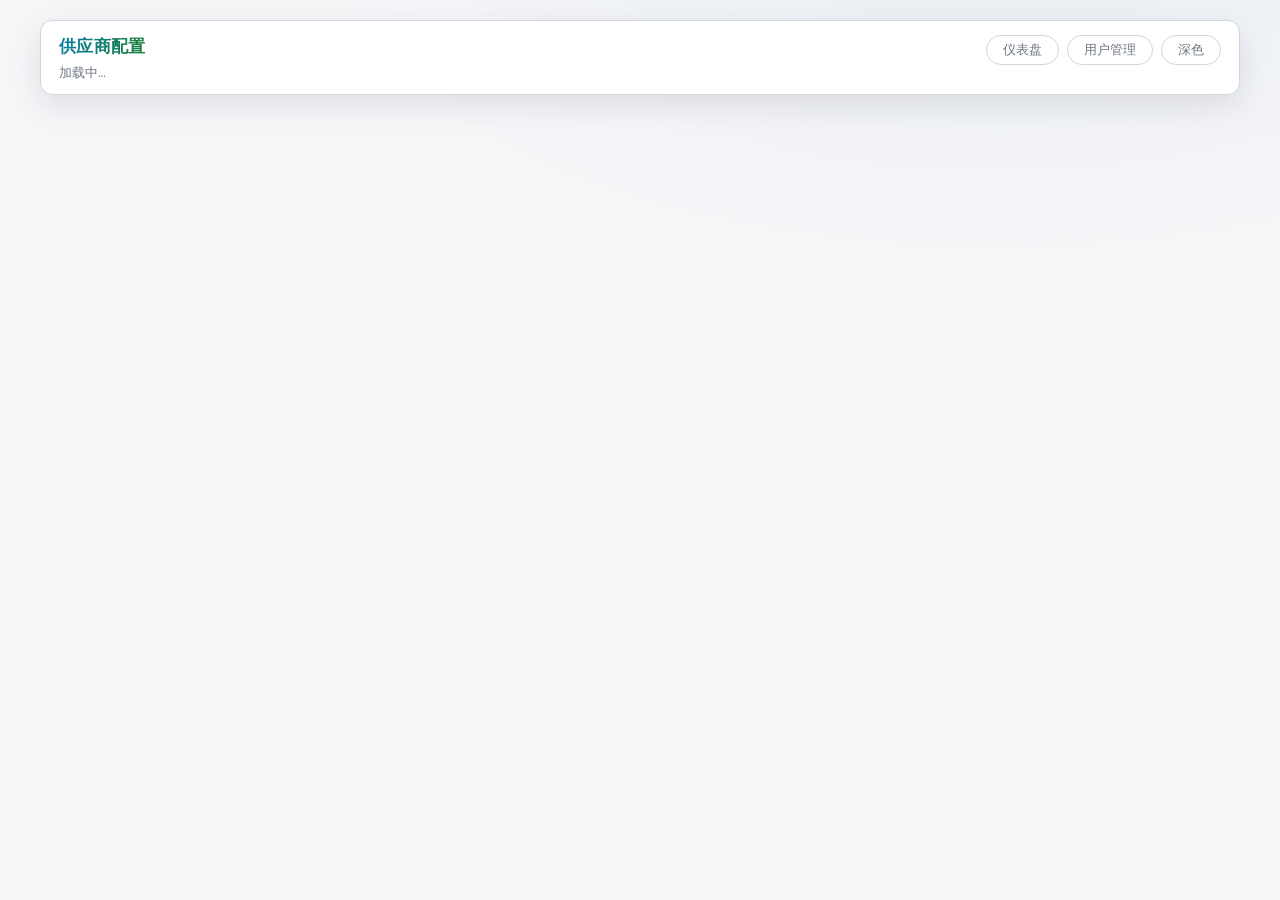
==== src/llm_usage/static/config.html @ d73a3ff6 "feat: one-click config.toml import for admin and regular users - POST /api/config/import: admin whol" ====
<!DOCTYPE html>
<html lang="zh-CN">
<head>
<meta charset="utf-8">
<meta name="viewport" content="width=device-width, initial-scale=1">
<meta name="color-scheme" content="dark light">
<title>供应商配置 - LLM 用量总览</title>
<link rel="icon" href="data:image/svg+xml,%3Csvg%20xmlns='http://www.w3.org/2000/svg'%20viewBox='0%200%2016%2016'%3E%3Crect%20x='1.5'%20y='12'%20width='3'%20height='6'%20rx='1'%20fill='%2356b6c2'/%3E%3Crect%20x='6'%20y='9'%20width='3'%20height='9'%20rx='1'%20fill='%23ffb300'/%3E%3Crect%20x='10.5'%20y='6'%20width='3'%20height='12'%20rx='1'%20fill='%234caf50'/%3E%3C/svg%3E">
<link rel="manifest" href="/manifest.webmanifest">
<meta name="theme-color" content="#16181d">
<meta name="apple-mobile-web-app-capable" content="yes">
<link rel="apple-touch-icon" href="/icons/apple-touch-icon.png">
<style>
  :root {
    --bg: #16181d;
    --fg: #d7dae0;
    --dim: #7a7f8a;
    --sep: #3a3f4a;
    --green: #4caf50;
    --yellow: #ffb300;
    --red: #ef5350;
    --cyan: #56b6c2;
    --track: #2c313c;
    --surface: #1c2027;
    --hover: rgba(255, 255, 255, 0.035);
    --glow: #1b2230;
    --shadow: 0 10px 40px rgba(0, 0, 0, 0.5);
  }
  /* 浅色主题:覆盖同名变量,强调色取深一档以保证白底对比度 */
  html[data-theme="light"] {
    --bg: #f5f6f8;
    --fg: #24292f;
    --dim: #6e7781;
    --sep: #d0d7de;
    --green: #1a7f37;
    --yellow: #9a6700;
    --red: #cf222e;
    --cyan: #0a7ea4;
    --track: #e2e5ea;
    --surface: #ffffff;
    --hover: rgba(0, 0, 0, 0.03);
    --glow: #e9edf3;
    --shadow: 0 10px 30px rgba(27, 31, 36, 0.1);
  }
  * { box-sizing: border-box; }
  body {
    margin: 0;
    padding: 20px;
    min-height: 100vh;
    background: radial-gradient(1100px 520px at 78% -8%, var(--glow), var(--bg) 62%);
    background-attachment: fixed;
    color: var(--fg);
    font-family: "Sarasa Mono SC", "Noto Sans Mono CJK SC", "PingFang SC",
                 "Microsoft YaHei", Consolas, "Courier New", monospace;
    font-size: 14px;
    transition: background-color 0.25s ease, color 0.25s ease;
  }
  #app { max-width: 1200px; margin: 0 auto; }
  .card {
    background: var(--surface);
    border: 1px solid var(--sep);
    border-radius: 12px;
    box-shadow: var(--shadow);
    padding: 14px 18px 12px;
    transition: background-color 0.25s ease, border-color 0.25s ease;
  }
  .card-head {
    display: flex;
    align-items: flex-start;
    justify-content: space-between;
    gap: 16px;
  }
  .head-nav { display: flex; gap: 8px; flex: none; align-items: center; }
  /* 平台卡片网格:够宽时两列,窄屏自动单列 */
  #platforms {
    margin-top: 12px;
    display: grid;
    gap: 12px;
    grid-template-columns: repeat(auto-fit, minmax(min(100%, 560px), 1fr));
  }
  .platform-head {
    display: flex;
    align-items: center;
    justify-content: space-between;
    gap: 12px;
    padding-bottom: 8px;
    margin-bottom: 10px;
    border-bottom: 1px solid var(--sep);
  }
  .platform-name { font-weight: bold; }
  #theme-toggle, .pill-btn {
    flex: none;
    padding: 5px 16px;
    font: inherit;
    font-size: 13px;
    color: var(--dim);
    background: transparent;
    border: 1px solid var(--sep);
    border-radius: 999px;
    cursor: pointer;
    text-decoration: none;
    transition: color 0.2s ease, border-color 0.2s ease,
                background-color 0.2s ease, box-shadow 0.2s ease;
  }
  #theme-toggle:hover, .pill-btn:hover {
    color: var(--fg);
    border-color: var(--dim);
    background: var(--hover);
    box-shadow: 0 2px 8px rgba(0, 0, 0, 0.15);
  }
  #theme-toggle:focus-visible, .pill-btn:focus-visible {
    outline: 2px solid var(--cyan);
    outline-offset: 2px;
  }
  .title {
    font-weight: bold;
    font-size: 17px;
    letter-spacing: 0.02em;
    margin-bottom: 6px;
    background: linear-gradient(90deg, var(--cyan), var(--green));
    -webkit-background-clip: text;
    background-clip: text;
    color: transparent;
  }
  .status { color: var(--dim); font-size: 13px; }
  .dim { color: var(--dim); }
  .fields { display: grid; gap: 12px; }
  label { display: grid; gap: 5px; color: var(--dim); font-size: 13px; }
  label.check { display: flex; align-items: center; gap: 8px; }
  label.check input { width: auto; }
  input[type="text"], input[type="password"], input[type="number"] {
    font: inherit;
    color: var(--fg);
    background: var(--bg);
    border: 1px solid var(--sep);
    border-radius: 8px;
    padding: 7px 10px;
    width: 100%;
  }
  input[type="text"]:focus, input[type="password"]:focus, input[type="number"]:focus {
    outline: none;
    border-color: var(--cyan);
  }
  select {
    font: inherit;
    color: var(--fg);
    background: var(--bg);
    border: 1px solid var(--sep);
    border-radius: 8px;
    padding: 7px 10px;
    width: 100%;
  }
  select:focus { outline: none; border-color: var(--cyan); }
  .vis-targets {
    display: grid;
    grid-template-columns: repeat(auto-fill, minmax(140px, 1fr));
    gap: 4px 12px;
    padding: 6px 10px;
    border: 1px solid var(--sep);
    border-radius: 8px;
    background: var(--hover);
  }
  .vis-targets label { font-size: 13px; }
  .groups-editor {
    display: grid;
    gap: 9px;
    margin-top: 2px;
    padding-top: 12px;
    border-top: 1px solid var(--sep);
  }
  .group-editor {
    display: grid;
    gap: 8px;
    padding: 10px;
    border: 1px solid var(--sep);
    border-radius: 9px;
    background: var(--hover);
  }
  .group-head, .group-actions, .key-row {
    display: flex;
    align-items: center;
    gap: 8px;
  }
  .group-head label { flex: 1; }
  .group-head label.limit { max-width: 180px; }
  .key-row input { flex: 1; }
  .key-row input:first-child { flex: 0 0 160px; }
  .key-row button, .group-actions button {
    flex: none;
    padding: 5px 10px;
    font: inherit;
    font-size: 12px;
    color: var(--dim);
    background: transparent;
    border: 1px solid var(--sep);
    border-radius: 999px;
    cursor: pointer;
  }
  .key-row button:hover, .group-actions button:hover {
    color: var(--fg);
    border-color: var(--dim);
  }
  .group-actions { justify-content: space-between; }
  .group-actions .danger { color: var(--red); }
  @media (max-width: 620px) {
    .group-head { align-items: stretch; flex-direction: column; }
    .group-head label.limit { max-width: none; }
  }
  .hint { font-size: 12px; color: var(--dim); }
  .card-foot { display: flex; align-items: center; gap: 12px; margin-top: 12px; }
  .add-provider {
    display: flex;
    align-items: center;
    gap: 8px;
    grid-column: 1 / -1;
  }
  .add-provider select { max-width: 280px; }
  .card-foot .danger {
    flex: none;
    padding: 7px 16px;
    font: inherit;
    font-size: 13px;
    color: var(--red);
    background: transparent;
    border: 1px solid var(--sep);
    border-radius: 999px;
    cursor: pointer;
  }
  .card-foot .danger:hover { border-color: var(--red); }
  .btn {
    padding: 7px 22px;
    font: inherit;
    font-size: 13px;
    font-weight: 600;
    color: var(--bg);
    background: var(--cyan);
    border: none;
    border-radius: 999px;
    cursor: pointer;
    transition: filter 0.2s ease;
  }
  .btn:hover { filter: brightness(1.12); }
  .btn:focus-visible { outline: 2px solid var(--fg); outline-offset: 2px; }
  .form-err { color: var(--red); font-size: 13px; }
  .form-ok { color: var(--green); font-size: 13px; }
  .platform-head-left { display: flex; align-items: center; }
  .drag-handle { cursor: grab; color: var(--dim); user-select: none; padding-right: 8px; }
  .card.platform.dragging { opacity: 0.4; }
  .card.platform.drag-over { border-top: 2px solid var(--cyan); }
</style>
<script>
// 首屏前确定主题,避免闪烁:localStorage 优先,其次系统偏好,默认深色。
(function () {
  var t = null;
  try { t = localStorage.getItem("llm-usage-theme"); } catch (_) {}
  if (t !== "light" && t !== "dark") {
    t = (window.matchMedia &&
         matchMedia("(prefers-color-scheme: light)").matches) ? "light" : "dark";
  }
  document.documentElement.dataset.theme = t;
})();
</script>
</head>
<body>
<div id="app">
  <div class="card">
    <div class="card-head">
      <div>
        <div class="title">供应商配置</div>
        <div id="status" class="status">加载中…</div>
      </div>
      <div class="head-nav">
        <a class="pill-btn" href="/">仪表盘</a>
        <a class="pill-btn" href="/users">用户管理</a>
        <button id="theme-toggle" type="button" title="切换浅色/深色主题">浅色</button>
      </div>
    </div>
  </div>
  <div id="platforms"></div>
</div>
<script>
"use strict";

// ---- 主题切换(与 index.html 一致) ----
var THEME_KEY = "llm-usage-theme";

function syncThemeButton() {
  var light = document.documentElement.dataset.theme === "light";
  document.getElementById("theme-toggle").textContent = light ? "深色" : "浅色";
}

document.getElementById("theme-toggle").addEventListener("click", function () {
  var light = document.documentElement.dataset.theme === "light";
  var next = light ? "dark" : "light";
  document.documentElement.dataset.theme = next;
  try { localStorage.setItem(THEME_KEY, next); } catch (_) {}
  syncThemeButton();
});
syncThemeButton();

// ---- 工具 ----
var platformsEl = document.getElementById("platforms");
var statusEl = document.getElementById("status");
var usersNavEl = document.querySelector('.head-nav a[href="/users"]');
var currentUser = null;

// 任何 401 都说明会话已失效,回登录页
async function api(url, opts) {
  var r = await fetch(url, opts);
  if (r.status === 401) { location.href = "/login"; throw new Error("未登录"); }
  return r;
}

async function detailOf(r) {
  var data = null;
  try { data = await r.json(); } catch (_) { /* 非 JSON 响应 */ }
  return (data && data.detail) || ("HTTP " + r.status);
}

function el(tag, cls, text) {
  var e = document.createElement(tag);
  if (cls) e.className = cls;
  if (text !== undefined) e.textContent = text;
  return e;
}

// 凭证输入框 placeholder:env 引用原样显示;已设置的字面量显示脱敏提示;否则未设置
function placeholderOf(cred) {
  if (!cred) return "未设置";
  if (cred.env) return "当前: " + cred.env;
  if (cred.set) return "已设置 (" + cred.hint + ")";
  return "未设置";
}

// 各平台凭证槽字段(与服务端 CREDENTIAL_FIELDS 一致);每个槽 = 一个独立计费套餐
var SLOT_FIELDS = {
  "kimi": ["api_key"],
  "volcengine-coding": ["access_key", "secret_key"],
  "volcengine-agent": ["access_key", "secret_key"],
  "ollama": ["api_key"],
  "opencode-go": ["api_key"],
  "clinepass": ["api_key"],
};

// ---- 可见性控件(admin 与普通用户共用) ----
// 三态:private / public(所有人)/ shared(勾选指定用户,来自 /api/users,排除自己)。
// 共享目标用户列表在 load 时获取一次,之后复用。

var allUsers = [];

// 每张卡片各自持有一组控件;返回 {row, getBody},getBody 读取该卡片当前选择。
function buildVisibilityRow(visibility) {
  var vis = visibility || { type: "private", targets: [] };
  var label = el("label", "", "可见性");
  var select = document.createElement("select");
  [["private", "私有(仅自己可见)"],
   ["public", "公开(所有用户可见)"],
   ["shared", "共享给指定用户"]].forEach(function (pair) {
    var o = document.createElement("option");
    o.value = pair[0];
    o.textContent = pair[1];
    if (pair[0] === vis.type) o.selected = true;
    select.appendChild(o);
  });

  var targetsEl = el("div", "vis-targets");
  var shared = (vis.targets || []).filter(function (t) {
    return t !== "*" && t !== undefined;
  });
  allUsers.forEach(function (u) {
    if (u.username === currentUser) return;  // 不能共享给自己
    var l = el("label", "check");
    var box = document.createElement("input");
    box.type = "checkbox";
    box.value = u.username;
    if (shared.indexOf(u.username) >= 0) box.checked = true;
    l.appendChild(box);
    l.appendChild(document.createTextNode(u.username));
    targetsEl.appendChild(l);
  });
  if (!targetsEl.childNodes.length) {
    targetsEl.appendChild(el("span", "dim", "(没有其他用户)"));
  }

  function sync() {
    targetsEl.style.display = select.value === "shared" ? "" : "none";
  }
  select.addEventListener("change", sync);
  sync();

  var row = el("div", "fields");
  label.appendChild(select);
  row.appendChild(label);
  row.appendChild(targetsEl);

  function getBody() {
    if (select.value === "private" || select.value === "public") {
      return { type: select.value, targets: [] };
    }
    var targets = [];
    targetsEl.querySelectorAll("input[type=checkbox]").forEach(function (box) {
      if (box.checked) targets.push(box.value);
    });
    return { type: "shared", targets: targets };
  }

  return { element: row, getBody: getBody };
}

// ---- 平台卡片(单一构造器,admin/普通用户双模式) ----
// 两模式同构完整编辑器:标题(display_name + key)、启用 checkbox、显示名称输入(公共字段,
// 全平台可自定义)、凭证编辑区(非 gateway = 凭证槽编辑器,每槽一个套餐;
// gateway = base_url 输入 + 分组编辑器)、可见性、保存按钮。模式差异仅三点:保存端点、
// 拖拽手柄(仅 admin)、保存成功后的状态文案(由 loadCommon 写入 statusEl)。
// 服务端视图的 p.type 是基础类型键(p.key 为实例键时形如 kimi#2,type 恒为 kimi);
// 判型一律用 p.type,实例卡(key !== type)额外带「删除此供应商」按钮。

function platformCard(p, isAdmin) {
  var card = el("div", "card platform");
  card.dataset.key = p.key;

  var head = el("div", "platform-head");
  var headLeft = el("div", "platform-head-left");
  if (isAdmin) {
    var handle = el("span", "drag-handle", "⠿");
    handle.draggable = true;  // 仅手柄可拖,输入框/文本选择不受影响
    handle.title = "拖动调整顺序";
    headLeft.appendChild(handle);
  }
  headLeft.appendChild(el("span", "platform-name", p.display_name));
  head.appendChild(headLeft);
  head.appendChild(el("span", "dim", p.key));
  card.appendChild(head);

  var fields = el("div", "fields");

  var enableLabel = el("label", "check");
  var enableBox = document.createElement("input");
  enableBox.type = "checkbox";
  enableBox.checked = !!p.enabled;
  enableLabel.appendChild(enableBox);
  enableLabel.appendChild(document.createTextNode("启用"));
  fields.appendChild(enableLabel);
  // 显示名称:全平台公共字段;留空 = 不修改;回显当前生效名称(自定义或默认)
  var displayNameLabel = el("label", "", "显示名称");
  var displayNameInput = document.createElement("input");
  displayNameInput.type = "text";
  displayNameInput.autocomplete = "off";
  displayNameInput.placeholder = p.display_name || p.key;
  if (p.display_name) displayNameInput.value = p.display_name;
  displayNameLabel.appendChild(displayNameInput);
  fields.appendChild(displayNameLabel);

  var slotEditors = [];
  var slotFields = SLOT_FIELDS[p.type] || null;

  var renderSlots = function (slots) {
    if (!slotFields) return;
    if (!Array.isArray(slots) || !slots.length) {
      slots = [{ index: null, name: null, credentials: {} }];
    }
    slotEditors = [];
    slotsEditor.textContent = "";
    slots.forEach(function (slot, position) {
      var box = el("div", "group-editor");
      var head = el("div", "group-head");
      var nameLabel = el("label", "", "套餐名");
      var nameInput = document.createElement("input");
      nameInput.type = "text";
      nameInput.autocomplete = "off";
      nameInput.placeholder = "套餐名（可选）";
      if (slot.name) nameInput.value = slot.name;
      nameLabel.appendChild(nameInput);
      head.appendChild(nameLabel);
      box.appendChild(head);

      var slotFieldsEl = el("div", "fields");
      var slotInputs = {};
      slotFields.forEach(function (field) {
        var cred = (slot.credentials || {})[field];
        var label = el("label", "", field);
        var input = document.createElement("input");
        input.type = "text";
        input.autocomplete = "off";
        input.placeholder = placeholderOf(cred);
        slotInputs[field] = input;
        label.appendChild(input);
        slotFieldsEl.appendChild(label);
      });
      box.appendChild(slotFieldsEl);

      var actions = el("div", "group-actions");
      var removeSlot = el("button", "danger", "删除此凭证");
      removeSlot.type = "button";
      removeSlot.addEventListener("click", function () {
        box.remove();
        slotEditors = slotEditors.filter(function (item) { return item.box !== box; });
      });
      actions.appendChild(removeSlot);
      box.appendChild(actions);
      slotsEditor.appendChild(box);

      slotEditors.push({
        box: box,
        originalIndex: slot.index,
        nameInput: nameInput,
        inputs: slotInputs,
      });
    });
    var addSlot = el("button", "", addSlotLabel);
    addSlot.type = "button";
    addSlot.addEventListener("click", function () {
      var current = slotEditorsToSlots();
      current.push({ index: null, name: null, credentials: {} });
      renderSlots(current);
    });
    slotsEditor.appendChild(addSlot);
  };

  // 当前编辑器内容 → 槽数组(每字段空串 → null = 保留)
  function slotEditorsToSlots() {
    return slotEditors.map(function (editor) {
      var slot = { index: editor.originalIndex, name: null };
      if (editor.nameInput && editor.nameInput.value.trim()) {
        slot.name = editor.nameInput.value.trim();
      }
      slotFields.forEach(function (field) {
        var value = editor.inputs[field].value.trim();
        slot[field] = value || null;
      });
      return slot;
    });
  }

  var groupEditors = [];
  var renderGroups = function () {};
  var slotsEditor = null;
  var addSlotLabel = "添加凭证";
  var baseUrlInput = null;
  if (slotFields) {
    if (p.type === "volcengine-coding" || p.type === "volcengine-agent") {
      addSlotLabel = "添加 AK/SK";
    }
    slotsEditor = el("div", "groups-editor");
    fields.appendChild(slotsEditor);
    renderSlots(p.credential_slots || []);
  } else if (p.type === "llm-gateway") {
    // base_url 是 gateway 的必填配置,直接在此编辑
    var baseUrlLabel = el("label", "", "base_url");
    baseUrlInput = document.createElement("input");
    baseUrlInput.type = "text";
    baseUrlInput.autocomplete = "off";
    baseUrlInput.placeholder = "http://127.0.0.1:18080";
    if (p.base_url) baseUrlInput.value = p.base_url;
    baseUrlLabel.appendChild(baseUrlInput);
    fields.appendChild(baseUrlLabel);
    var serverGroups = p.groups || [];
    var groupsEditor = el("div", "groups-editor");
    fields.appendChild(groupsEditor);
    renderGroups = function (groups) {
      if (!Array.isArray(groups) || !groups.length) {
        // 默认一组:一个 key 输入框 + 每日限额
        groups = [{ name: "组1", daily_limit: null, api_keys: [] }];
      }
      groupEditors = [];
      groupsEditor.textContent = "";
      groups.forEach(function (group, position) {
        var box = el("div", "group-editor");
        var head = el("div", "group-head");
        var nameLabel = el("label", "", "分组名称");
        var nameInput = document.createElement("input");
        nameInput.type = "text";
        nameInput.value = group.name || ("组" + (position + 1));
        nameInput.autocomplete = "off";
        nameLabel.appendChild(nameInput);
        head.appendChild(nameLabel);

        var limitLabel = el("label", "limit", "每日限额 ($)");
        var limitInput = document.createElement("input");
        limitInput.type = "number";
        limitInput.min = "0";
        limitInput.step = "any";
        limitInput.value = group.daily_limit === null || group.daily_limit === undefined
          ? "" : String(group.daily_limit);
        limitLabel.appendChild(limitInput);
        head.appendChild(limitLabel);
        box.appendChild(head);

        var keysEl = el("div", "fields");
        var rows = [];
        function addKey(cred, existingIndex, initialValue, initialName) {
          if (cred && Object.prototype.hasOwnProperty.call(cred, "value")) {
            existingIndex = cred.index;
            initialValue = cred.value || "";
            cred = null;
          }
          var row = el("div", "key-row");
          // Key 名称(可选):显示在仪表盘悬浮明细与 CLI Key 明细中;
          // 名称留空 = 保留现有名称(与 key 输入框「留空 = 不修改」一致)。
          var nameInput = document.createElement("input");
          nameInput.type = "text";
          nameInput.autocomplete = "off";
          nameInput.placeholder = "Key 名称(可选)";
          if (initialName) nameInput.value = initialName;
          var input = document.createElement("input");
          input.type = "text";
          input.autocomplete = "off";
          input.placeholder = cred ? placeholderOf(cred) : "API key 或 env:VARNAME";
          if (initialValue) input.value = initialValue;
          var remove = el("button", "", "删除");
          remove.type = "button";
          remove.addEventListener("click", function () {
            row.remove();
            var rowIndex = rows.indexOf(row);
            if (rowIndex >= 0) rows.splice(rowIndex, 1);
          });
          row.appendChild(nameInput);
          row.appendChild(input);
          row.appendChild(remove);
          keysEl.appendChild(row);
          rows.push({ row: row, nameInput: nameInput, input: input, existingIndex: existingIndex });
        }
        var groupKeys = Array.isArray(group.api_keys) ? group.api_keys : [];
        if (groupKeys.length) {
          groupKeys.forEach(function (cred, keyIndex) {
            var name = (cred && typeof cred === "object" && cred.name) ? cred.name : "";
            addKey(cred, keyIndex, "", name);
          });
        } else {
          addKey(null, null);  // 每组默认一个 API key 输入框
        }
        var addKeyButton = el("button", "", "添加共享 Key");
        addKeyButton.type = "button";
        addKeyButton.addEventListener("click", function () { addKey(null, null); });
        keysEl.appendChild(addKeyButton);
        box.appendChild(keysEl);

        var actions = el("div", "group-actions");
        var removeGroup = el("button", "danger", "删除此分组");
        removeGroup.type = "button";
        removeGroup.addEventListener("click", function () {
          box.remove();
          groupEditors = groupEditors.filter(function (item) { return item.box !== box; });
        });
        actions.appendChild(removeGroup);
        box.appendChild(actions);
        groupsEditor.appendChild(box);

        groupEditors.push({
          box: box,
          originalIndex: group.index,
          nameInput: nameInput,
          limitInput: limitInput,
          rows: rows,
        });
      });
      var addGroup = el("button", "", "添加组");
      addGroup.type = "button";
      addGroup.addEventListener("click", function () {
        var current = groupEditors.map(function (editor) {
          var currentGroup = {
            name: editor.nameInput.value.trim(),
            daily_limit: editor.limitInput.value.trim() === ""
              ? null : Number(editor.limitInput.value),
            api_keys: editor.rows.map(function (row) {
              var value = row.input.value.trim();
              var name = row.nameInput.value.trim();
              if (row.existingIndex !== null && row.existingIndex !== undefined) {
                return { index: row.existingIndex, value: value || null, name: name || null };
              }
              if (!value) return null;
              return name ? { index: null, value: value, name: name } : value;
            }).filter(function (value) { return value !== null; }),
          };
          if (editor.originalIndex !== null && editor.originalIndex !== undefined) {
            currentGroup.index = editor.originalIndex;
          }
          return currentGroup;
        });
        current.push({
          name: "组" + (current.length + 1), daily_limit: null, api_keys: [], index: null,
        });
        renderGroups(current);
      });
      groupsEditor.appendChild(addGroup);
    };
    renderGroups(serverGroups);
  }

  fields.appendChild(el("div", "hint", "留空保持不变；支持 env:VARNAME 引用环境变量"));

  // 可见性(三态:私有/公开/共享给指定用户)
  var vis = buildVisibilityRow(p.visibility);
  fields.appendChild(vis.element);

  card.appendChild(fields);

  var foot = el("div", "card-foot");
  var save = el("button", "btn", "保存");
  save.type = "button";
  var errEl = el("span", "form-err");
  var okEl = el("span", "form-ok");
  save.addEventListener("click", async function () {
    errEl.textContent = "";
    okEl.textContent = "";
    save.disabled = true;
    try {
      var body = { enabled: enableBox.checked, visibility: vis.getBody() };
      if (displayNameInput.value.trim()) {
        body.display_name = displayNameInput.value.trim();
      }
      if (slotFields) {
        body.credential_slots = slotEditorsToSlots();
      }
      if (p.type === "llm-gateway") {
        if (baseUrlInput && baseUrlInput.value.trim()) {
          body.base_url = baseUrlInput.value.trim();
        }
        body.groups = groupEditors.map(function (editor) {
          var group = { name: editor.nameInput.value.trim(), api_keys: [] };
          if (editor.originalIndex !== null && editor.originalIndex !== undefined) {
            group.index = editor.originalIndex;
          }
          var limit = editor.limitInput.value.trim();
          group.daily_limit = limit === "" ? null : Number(limit);
          editor.rows.forEach(function (row) {
            var value = row.input.value.trim();
            var name = row.nameInput.value.trim();
            if (row.existingIndex === null || row.existingIndex === undefined) {
              if (value) group.api_keys.push(name ? { value: value, name: name } : value);
            } else {
              group.api_keys.push({
                index: row.existingIndex,
                value: value || null,
                name: name || null,
              });
            }
          });
          return group;
        });
      }
      var r = await api(
        (isAdmin ? "/api/config/platforms/" : "/api/my/platforms/") +
          encodeURIComponent(p.key), {
          method: "PUT",
          headers: { "Content-Type": "application/json" },
          body: JSON.stringify(body),
        }
      );
      if (!r.ok) { errEl.textContent = await detailOf(r); return; }
      var updated = await r.json();
      // 用服务端返回的视图刷新(清空输入 + 新 placeholder)
      if (slotFields) {
        renderSlots(updated.credential_slots || []);
      }
      if (p.type === "llm-gateway") {
        serverGroups = updated.groups || [];
        renderGroups(serverGroups);
        if (baseUrlInput) {
          baseUrlInput.value = "";
          baseUrlInput.placeholder = updated.base_url || "http://127.0.0.1:18080";
        }
      }
      // 显示名称公共字段:清空输入,placeholder 更新为新生效名
      displayNameInput.value = "";
      displayNameInput.placeholder = updated.display_name || p.key;
      enableBox.checked = !!updated.enabled;
      okEl.textContent = "已保存，下次刷新生效";
    } catch (e) {
      if (e && e.message !== "未登录") errEl.textContent = String(e.message || e);
    } finally {
      save.disabled = false;
    }
  });
  foot.appendChild(save);
  foot.appendChild(okEl);
  foot.appendChild(errEl);
  // 实例卡(key !== type):可整体删除,服务端级联清掉该实例的共享行
  if (p.type && p.key !== p.type) {
    var del = el("button", "danger", "删除此供应商");
    del.type = "button";
    del.addEventListener("click", async function () {
      if (!window.confirm("删除后其共享设置一并移除，确定？")) return;
      del.disabled = true;
      try {
        var r = await api(
          (isAdmin ? "/api/config/platforms/" : "/api/my/platforms/") +
            encodeURIComponent(p.key),
          { method: "DELETE" }
        );
        if (!r.ok) { errEl.textContent = await detailOf(r); return; }
        await (isAdmin ? loadAdmin() : loadMy());
      } catch (e) {
        if (e && e.message !== "未登录") errEl.textContent = String(e.message || e);
      } finally {
        del.disabled = false;
      }
    });
    foot.appendChild(del);
  }
  card.appendChild(foot);
  return card;
}

// ---- 拖动排序(落点即保存,与 interval 下拉的即时生效模式一致) ----
// 事件委托在 #platforms 容器上;只有 .drag-handle 可拖。
// 拖放成功后不重渲染:DOM 顺序已是新顺序,下次 load() 会按新顺序渲染。

var dragCard = null;      // 正在被拖动的卡片
var currentOrder = [];    // 服务端确认的顺序(load/persistOrder 更新)

function cardOf(node) {
  return node && node.closest ? node.closest(".card.platform") : null;
}

function clearDragOver() {
  platformsEl.querySelectorAll(".card.platform.drag-over").forEach(function (c) {
    c.classList.remove("drag-over");
  });
}

platformsEl.addEventListener("dragstart", function (ev) {
  var handle = ev.target && ev.target.closest ? ev.target.closest(".drag-handle") : null;
  if (!handle) { ev.preventDefault(); return; }
  dragCard = cardOf(handle);
  if (!dragCard) return;
  dragCard.classList.add("dragging");
  ev.dataTransfer.effectAllowed = "move";
  try { ev.dataTransfer.setData("text/plain", dragCard.dataset.key || ""); } catch (_) {}
});

platformsEl.addEventListener("dragover", function (ev) {
  if (!dragCard) return;
  ev.preventDefault();  // 允许放置
  ev.dataTransfer.dropEffect = "move";
  var target = cardOf(ev.target);
  clearDragOver();
  if (target && target !== dragCard) target.classList.add("drag-over");
});

platformsEl.addEventListener("dragleave", function (ev) {
  var target = cardOf(ev.target);
  if (target && !target.contains(ev.relatedTarget)) target.classList.remove("drag-over");
});

platformsEl.addEventListener("drop", function (ev) {
  if (!dragCard) return;
  ev.preventDefault();
  var target = cardOf(ev.target);
  clearDragOver();
  if (target === dragCard) return;
  if (target) {
    platformsEl.insertBefore(dragCard, target);  // 指示线在上:插入目标之前
  } else {
    platformsEl.appendChild(dragCard);           // 空白处:移到最后
  }
  persistOrder();
});

platformsEl.addEventListener("dragend", function () {
  if (dragCard) dragCard.classList.remove("dragging");
  dragCard = null;
  clearDragOver();
});

async function persistOrder() {
  var keys = Array.prototype.map.call(
    platformsEl.querySelectorAll(".card.platform"),
    function (c) { return c.dataset.key; }
  );
  if (keys.join(",") === currentOrder.join(",")) return;  // 顺序未变
  try {
    var r = await api("/api/config/order", {
      method: "PUT",
      headers: { "Content-Type": "application/json" },
      body: JSON.stringify({ order: keys }),
    });
    if (!r.ok) {
      statusEl.textContent = "顺序保存失败: " + (await detailOf(r));
      loadAdmin();  // 恢复 DOM 为服务端顺序
      return;
    }
    var data = await r.json();
    currentOrder = data.order || keys;
    statusEl.textContent = "顺序已保存";
  } catch (e) {
    if (e && e.message !== "未登录") {
      statusEl.textContent = "顺序保存失败: " + String(e.message || e);
      loadAdmin();
    }
  }
}

// 添加入口(双模式同构):类型下拉来自 /api/provider-types 的服务端真源,
// 点击后 POST 对应角色的 providers 端点,成功重载当前模式列表。
async function buildAddProviderRow(isAdmin) {
  var row = el("div", "add-provider");
  var select = document.createElement("select");
  select.setAttribute("aria-label", "选择要添加的供应商类型");
  var btn = el("button", "btn", "添加供应商");
  btn.type = "button";
  btn.addEventListener("click", async function () {
    btn.disabled = true;
    try {
      var label = select.selectedIndex >= 0
        ? select.options[select.selectedIndex].textContent : select.value;
      var r = await api(isAdmin ? "/api/config/providers" : "/api/my/providers", {
        method: "POST",
        headers: { "Content-Type": "application/json" },
        body: JSON.stringify({ type: select.value }),
      });
      if (!r.ok) { statusEl.textContent = "添加失败: " + (await detailOf(r)); return; }
      await (isAdmin ? loadAdmin() : loadMy());
      statusEl.textContent = "已添加 " + label + " 实例";
    } catch (e) {
      if (e && e.message !== "未登录") statusEl.textContent = String(e.message || e);
    } finally {
      btn.disabled = false;
    }
  });
  row.appendChild(select);
  row.appendChild(btn);
  // 一键导入 config.toml(双模式):整体替换当前配置,快速初始化/迁移
  var importBtn = el("button", "btn", "导入 config.toml");
  importBtn.type = "button";
  var fileInput = document.createElement("input");
  fileInput.type = "file";
  fileInput.accept = ".toml,text/plain";
  fileInput.style.display = "none";
  importBtn.addEventListener("click", function () { fileInput.click(); });
  fileInput.addEventListener("change", async function () {
    var f = fileInput.files && fileInput.files[0];
    if (!f) return;
    importBtn.disabled = true;
    try {
      var text = await f.text();
      var msg = isAdmin
        ? "导入将覆盖当前 config.toml(含全部平台与凭证),确定?"
        : "导入将覆盖你在本服务的平台配置(含全部凭证),确定?";
      if (!window.confirm(msg)) return;
      var r = await api(isAdmin ? "/api/config/import" : "/api/my/import", {
        method: "POST",
        headers: { "Content-Type": "application/json" },
        body: JSON.stringify({ content: text }),
      });
      if (!r.ok) { statusEl.textContent = "导入失败: " + (await detailOf(r)); return; }
      var data = await r.json();
      await (isAdmin ? loadAdmin() : loadMy());
      statusEl.textContent = "已导入 " + data.platforms + " 个平台(" + data.enabled + " 个启用)";
    } catch (e) {
      if (e && e.message !== "未登录") statusEl.textContent = String(e.message || e);
    } finally {
      importBtn.disabled = false;
      fileInput.value = "";
    }
  });
  row.appendChild(importBtn);
  row.appendChild(fileInput);
  try {
    var r = await api("/api/provider-types");
    if (!r.ok) throw new Error(await detailOf(r));
    var data = await r.json();
    (data.types || []).forEach(function (t) {
      var o = document.createElement("option");
      o.value = t.key;
      o.textContent = t.label;
      select.appendChild(o);
    });
  } catch (e) {
    if (e && e.message !== "未登录") statusEl.textContent = String(e.message || e);
  }
  return row;
}

async function loadCommon(render, isAdmin) {
  try {
    var r = await api("/api/users");
    if (!r.ok) { statusEl.textContent = await detailOf(r); return; }
    allUsers = await r.json();
  } catch (e) {
    if (e && e.message !== "未登录") statusEl.textContent = String(e.message || e);
    return;
  }
  try {
    var r = await api(isAdmin ? "/api/config" : "/api/my/platforms");
    if (!r.ok) { statusEl.textContent = await detailOf(r); return; }
    var data = await r.json();
    currentOrder = (data.platforms || []).map(function (p) { return p.key; });
    platformsEl.textContent = "";
    platformsEl.appendChild(await buildAddProviderRow(isAdmin));
    (data.platforms || []).forEach(function (p) {
      platformsEl.appendChild(render(p, isAdmin));
    });
    statusEl.textContent = isAdmin
      ? "修改将写入 config.toml"
      : "修改将写入 history.db（本用户配置）";
  } catch (e) {
    if (e && e.message !== "未登录") statusEl.textContent = String(e.message || e);
  }
}

function loadAdmin() {
  return loadCommon(platformCard, true);
}

function loadMy() {
  return loadCommon(platformCard, false);
}

// ---- 启动 ----
// 分流:admin → /api/config(凭证编辑器 + 拖拽排序 + 可见性);普通用户 → /api/my/platforms(同构完整编辑器,写入自己的 user_configs)。
api("/api/auth/state").then(function (r) { return r.json(); }).then(function (s) {
  if (!s.authenticated) { location.href = "/login"; return; }
  if (!s.user || !s.user.is_admin) {
    usersNavEl.style.display = "none";  // 普通用户无用户管理页
    currentUser = s.user.username;
    if (s.allow_user_providers === false) {
      statusEl.textContent = "管理员已关闭普通用户自行配置供应商";
      return;
    }
    loadMy();
    return;
  }
  currentUser = s.user.username;
  loadAdmin();
});
</script>
<script>
if ("serviceWorker" in navigator) {
  navigator.serviceWorker.register("/sw.js").catch(function () {});
}
</script>
</body>
</html>
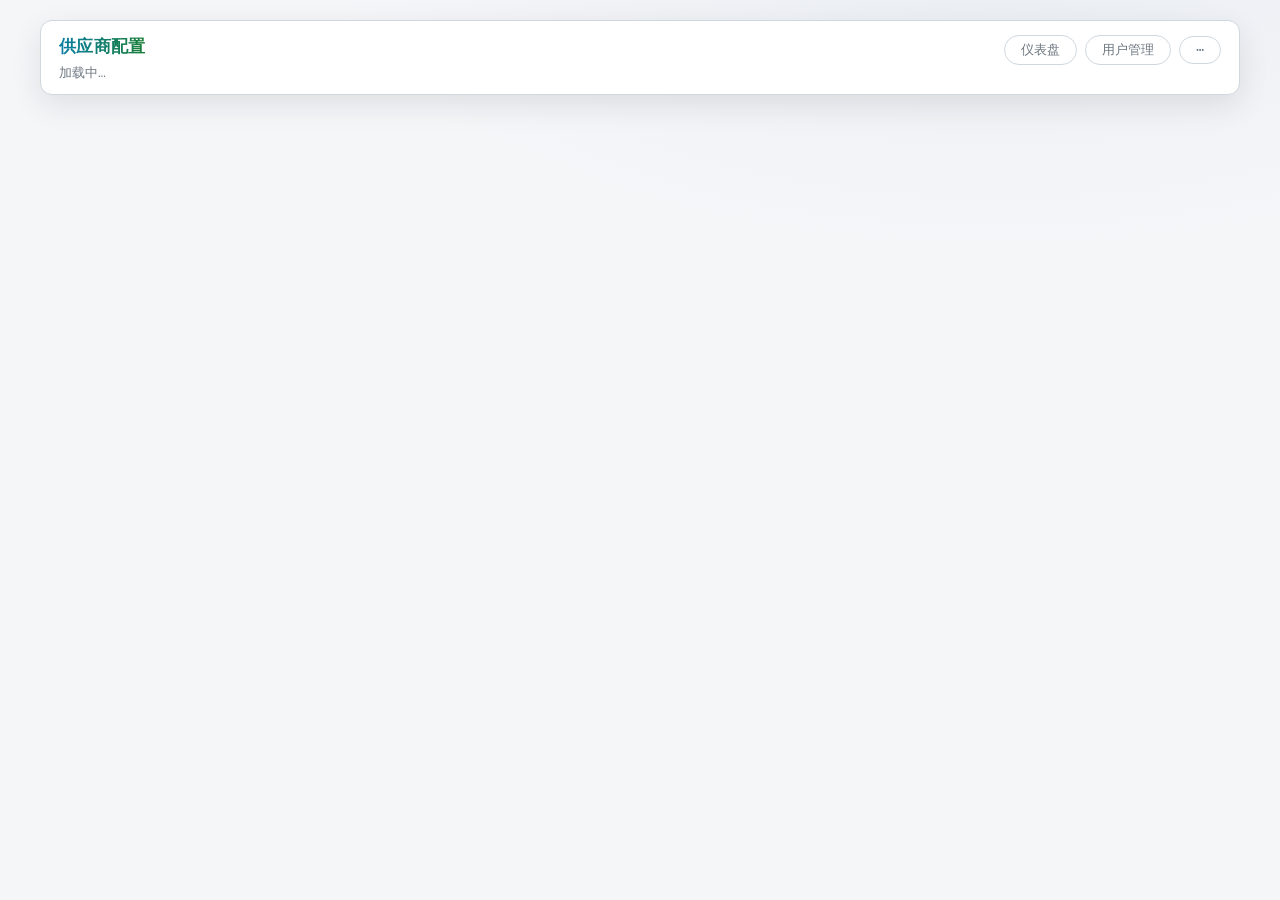
==== commit 917ca1ab: "feat: add English/Chinese i18n and MIT license - Add stdlib i18n catalogs, locale middleware/context" ====
--- a/src/llm_usage/static/config.html
+++ b/src/llm_usage/static/config.html
@@ -202,6 +202,14 @@
   }
   .group-actions { justify-content: space-between; }
   .group-actions .danger { color: var(--red); }
+  .opendesign-login { display: grid; gap: 8px; }
+  .opendesign-login [hidden] { display: none; }
+  .auth-actions { display: flex; align-items: center; flex-wrap: wrap; gap: 8px; }
+  .auth-link { color: var(--cyan); overflow-wrap: anywhere; }
+  .auth-code { max-width: 240px; letter-spacing: 0.12em; font-weight: bold; }
+  .auth-manual summary { color: var(--dim); font-size: 12px; cursor: pointer; }
+  .auth-manual .fields { margin-top: 8px; }
+  button:disabled { opacity: 0.5; cursor: wait; }
   @media (max-width: 620px) {
     .group-head { align-items: stretch; flex-direction: column; }
     .group-head label.limit { max-width: none; }
@@ -272,7 +280,19 @@
       <div class="head-nav">
         <a class="pill-btn" href="/">仪表盘</a>
         <a class="pill-btn" href="/users">用户管理</a>
-        <button id="theme-toggle" type="button" title="切换浅色/深色主题">浅色</button>
+        <div class="nav-menu">
+        <button id="more-menu-btn" class="pill-btn more-btn" type="button" title="更多选项" aria-label="更多选项" aria-controls="more-dropdown" aria-expanded="false">⋯</button>
+        <div id="more-dropdown" class="dropdown" role="menu" hidden>
+          <button id="theme-toggle" type="button" title="切换浅色/深色主题">浅色</button>
+          <div class="menu-separator"></div>
+          <button id="language-toggle" type="button" data-i18n="nav.language"
+                    aria-haspopup="menu" aria-expanded="false" aria-controls="language-submenu">语言</button>
+            <div id="language-submenu" class="submenu" role="menu" hidden>
+              <button type="button" data-lang="en" data-lang-label="English">English</button>
+              <button type="button" data-lang="zh-CN" data-lang-label="简体中文">简体中文</button>
+            </div>
+        </div>
+      </div>
       </div>
     </div>
   </div>
@@ -289,14 +309,7 @@
   document.getElementById("theme-toggle").textContent = light ? "深色" : "浅色";
 }
 
-document.getElementById("theme-toggle").addEventListener("click", function () {
-  var light = document.documentElement.dataset.theme === "light";
-  var next = light ? "dark" : "light";
-  document.documentElement.dataset.theme = next;
-  try { localStorage.setItem(THEME_KEY, next); } catch (_) {}
-  syncThemeButton();
-});
-syncThemeButton();
+// theme/menu/language are wired by /i18n.js
 
 // ---- 工具 ----
 var platformsEl = document.getElementById("platforms");
@@ -340,7 +353,216 @@
   "ollama": ["api_key"],
   "opencode-go": ["api_key"],
   "clinepass": ["api_key"],
+  "commandcode": ["api_key"],
+  "opendesign": ["control_key"],
 };
+
+// ---- OpenDesign 网页登录授权 ----
+// 凭证只经服务端保存,浏览器只持有短期授权会话与用户验证码。
+var openDesignLogins = new Set();
+
+function cleanupOpenDesignLogins() {
+  Array.from(openDesignLogins).forEach(function (login) { login.cancel(); });
+}
+window.addEventListener("pagehide", cleanupOpenDesignLogins);
+
+function openDesignLogin(editor, platformKey, onAuthorized, onActivity) {
+  var root = el("div", "opendesign-login");
+  var actions = el("div", "auth-actions");
+  var start = el("button", "pill-btn", "网页登录授权");
+  start.type = "button";
+  var cancel = el("button", "pill-btn", "取消授权");
+  cancel.type = "button";
+  cancel.hidden = true;
+  actions.appendChild(start);
+  actions.appendChild(cancel);
+  root.appendChild(actions);
+  var link = el("a", "auth-link", "打开 OpenDesign 登录并授权 ↗");
+  link.target = "_blank";
+  link.rel = "noopener noreferrer";
+  link.hidden = true;
+  root.appendChild(link);
+  var codeLabel = el("label", "", "授权码（官方页面需要时填写）");
+  codeLabel.hidden = true;
+  var code = document.createElement("input");
+  code.type = "text";
+  code.className = "auth-code";
+  code.readOnly = true;
+  code.setAttribute("aria-label", "OpenDesign 授权码");
+  code.addEventListener("click", function () { code.select(); });
+  codeLabel.appendChild(code);
+  root.appendChild(codeLabel);
+  var status = el("div", "hint", "登录对应的 OpenDesign 账号并确认授权，凭证会自动保存。");
+  status.setAttribute("role", "status");
+  status.setAttribute("aria-live", "polite");
+  root.appendChild(status);
+  var sessionId = null;
+  var timer = null;
+  var generation = 0;
+  var running = false;
+  var blocked = false;
+  var disposed = false;
+  var expiresAt = 0;
+  var intervalMs = 5000;
+  var login = { element: root, dispose: dispose, cancel: cancelLogin, setBlocked: setBlocked };
+
+  function setBlocked(value) {
+    blocked = value;
+    start.disabled = running || blocked || disposed;
+  }
+
+  function clearTimer() {
+    if (timer !== null) clearTimeout(timer);
+    timer = null;
+  }
+
+  function cancelSession(id) {
+    if (!id) return;
+    // 页面离开时也尽量取消;失败的服务端会话会由短期有效期回收。
+    fetch("/api/opendesign/auth/" + encodeURIComponent(id), {
+      method: "DELETE", headers: { "Content-Type": "application/json" },
+      body: "{}", keepalive: true,
+    }).catch(function () {});
+  }
+
+  function finish(message, successful) {
+    clearTimer();
+    sessionId = null;
+    running = false;
+    openDesignLogins.delete(login);
+    cancel.hidden = true;
+    link.hidden = true;
+    codeLabel.hidden = true;
+    status.className = successful ? "form-ok" : "hint";
+    status.textContent = message;
+    onActivity(false);
+    setBlocked(blocked);
+  }
+
+  function dispose() {
+    if (disposed) return;
+    disposed = true;
+    generation += 1;
+    cancelSession(sessionId);
+    finish("授权已取消");
+  }
+
+  function cancelLogin() {
+    generation += 1;
+    cancelSession(sessionId);
+    finish("授权已取消，可重新登录授权。");
+  }
+
+  function expired() { return expiresAt > 0 && Date.now() >= expiresAt; }
+
+  function schedule(token) {
+    clearTimer();
+    if (expired()) { cancelSession(sessionId); finish("授权已过期，请重新登录授权。"); return; }
+    var delay = expiresAt > 0 ? Math.min(intervalMs, expiresAt - Date.now()) : intervalMs;
+    timer = setTimeout(function () { poll(token); }, Math.max(0, delay));
+  }
+
+  async function poll(token) {
+    if (token !== generation || !running) return;
+    if (expired()) { cancelSession(sessionId); finish("授权已过期，请重新登录授权。"); return; }
+    try {
+      var r = await api("/api/opendesign/auth/" + encodeURIComponent(sessionId), {
+        method: "POST", headers: { "Content-Type": "application/json" }, body: "{}",
+      });
+      if (token !== generation || !running) return;
+      if (!r.ok) {
+        if (r.status >= 500 || r.status === 429) throw new Error("稍后重试");
+        var detail = await detailOf(r);
+        if (token !== generation || !running) return;
+        cancelSession(sessionId);
+        finish(r.status === 404 ? "授权已过期，请重新登录授权。" : detail);
+        return;
+      }
+      var data = await r.json();
+      if (token !== generation || !running) return;
+      if (data.status === "authorized") {
+        try {
+          onAuthorized(data);
+          finish("授权成功，凭证已自动保存；其余修改请点保存。", true);
+        } catch (_) {
+          finish("授权已完成，但配置回显失败，请重新加载配置页。");
+        }
+      } else if (data.status === "pending") {
+        if (Number.isFinite(data.poll_interval_seconds) && data.poll_interval_seconds > 0) {
+          intervalMs = Math.max(1000, data.poll_interval_seconds * 1000);
+        }
+        status.textContent = "等待你在 OpenDesign 页面登录并确认授权…";
+        schedule(token);
+      } else {
+        var messages = {
+          expired: "授权已过期，请重新登录授权。",
+          denied: "你已拒绝本次授权，可重新登录授权。",
+          cancelled: "授权已取消，可重新登录授权。",
+        };
+        finish(messages[data.status] || "授权状态异常，请重新登录授权。");
+      }
+    } catch (e) {
+      if (token !== generation || !running) return;
+      if (e && e.message === "未登录") { dispose(); return; }
+      status.textContent = "暂时无法检查授权，稍后自动重试；也可取消后重试。";
+      schedule(token);
+    }
+  }
+
+  start.addEventListener("click", async function () {
+    if (running || blocked || disposed) return;
+    var token = ++generation;
+    running = true;
+    expiresAt = 0;
+    intervalMs = 5000;
+    openDesignLogins.add(login);
+    onActivity(true);
+    start.disabled = true;
+    cancel.hidden = false;
+    status.className = "hint";
+    status.textContent = "正在准备网页登录授权…";
+    try {
+      var r = await api("/api/opendesign/auth", {
+        method: "POST", headers: { "Content-Type": "application/json" },
+        body: JSON.stringify({
+          platform: platformKey, index: editor.originalIndex == null ? null : editor.originalIndex,
+          name: editor.nameInput.value.trim() || null,
+        }),
+      });
+      if (!r.ok) throw new Error(await detailOf(r));
+      var data = await r.json();
+      if (token !== generation || !running) { cancelSession(data.id); return; }
+      sessionId = data.id;
+      var url = new URL(data.activation_url);
+      if (url.protocol !== "https:" || url.username || url.password ||
+          !(url.hostname === "open-design.ai" || url.hostname.endsWith(".open-design.ai"))) {
+        throw new Error("官方授权地址无效，请重试。");
+      }
+      if (!sessionId || typeof data.user_code !== "string" || data.status !== "pending") {
+        throw new Error("授权响应无效，请重试。");
+      }
+      expiresAt = Date.parse(data.expires_at);
+      if (!Number.isFinite(expiresAt)) throw new Error("授权有效期无效，请重试。");
+      if (Number.isFinite(data.poll_interval_seconds) && data.poll_interval_seconds > 0) {
+        intervalMs = Math.max(1000, data.poll_interval_seconds * 1000);
+      }
+      link.href = url.href;
+      link.hidden = false;
+      code.value = data.user_code;
+      codeLabel.hidden = false;
+      status.textContent = "点击上方链接，在 OpenDesign 页面登录并确认授权；本页会自动完成。";
+      // 使用普通链接打开官方页面,无需依赖浏览器允许异步弹窗。
+      link.focus();
+      schedule(token);
+    } catch (e) {
+      if (token !== generation || !running) return;
+      cancelSession(sessionId);
+      finish(e && e.message === "未登录" ? "登录已失效" : String(e.message || e));
+    }
+  });
+  cancel.addEventListener("click", cancelLogin);
+  return login;
+}
 
 // ---- 可见性控件(admin 与普通用户共用) ----
 // 三态:private / public(所有人)/ shared(勾选指定用户,来自 /api/users,排除自己)。
@@ -451,70 +673,134 @@
   displayNameLabel.appendChild(displayNameInput);
   fields.appendChild(displayNameLabel);
 
+  var maxBalanceInput = null;
+  if (p.type === "opendesign") {
+    var maxBalanceLabel = el("label", "", "最大余额 ($)");
+    maxBalanceInput = document.createElement("input");
+    maxBalanceInput.type = "number";
+    maxBalanceInput.min = "0";
+    maxBalanceInput.step = "any";
+    maxBalanceInput.placeholder = "留空=不显示余额进度条";
+    maxBalanceInput.value = p.max_balance > 0 ? String(p.max_balance) : "";
+    maxBalanceLabel.appendChild(maxBalanceInput);
+    fields.appendChild(maxBalanceLabel);
+    fields.appendChild(el("p", "dim", "用量进度 = (最大余额 - 当前余额) ÷ 最大余额；此上限适用于本供应商的每个账号。"));
+  }
+
   var slotEditors = [];
   var slotFields = SLOT_FIELDS[p.type] || null;
+  var slotAuthBusy = false;
+  var savingCard = false;
+  var addSlotButton = null;
+
+  function syncCredentialControls() {
+    var busy = slotAuthBusy || savingCard;
+    slotEditors.forEach(function (editor) {
+      editor.nameInput.disabled = busy;
+      Object.keys(editor.inputs).forEach(function (field) { editor.inputs[field].disabled = busy; });
+      editor.removeButton.disabled = busy;
+      if (editor.login) editor.login.setBlocked(busy);
+    });
+    if (addSlotButton) addSlotButton.disabled = busy;
+    if (save) save.disabled = busy;
+    if (del) del.disabled = busy;
+  }
+
+  function slotAuthActivity(busy) {
+    slotAuthBusy = busy;
+    syncCredentialControls();
+  }
+
+  function appendSlot(slot) {
+    var box = el("div", "group-editor");
+    var head = el("div", "group-head");
+    var nameLabel = el("label", "", "套餐名");
+    var nameInput = document.createElement("input");
+    nameInput.type = "text";
+    nameInput.autocomplete = "off";
+    nameInput.placeholder = "套餐名（可选）";
+    if (slot.name) nameInput.value = slot.name;
+    nameLabel.appendChild(nameInput);
+    head.appendChild(nameLabel);
+    box.appendChild(head);
+
+    var slotFieldsEl = el("div", "fields");
+    var slotInputs = {};
+    slotFields.forEach(function (field) {
+      var cred = (slot.credentials || {})[field];
+      var label = el("label", "", field === "control_key" ? "账户控制密钥" : field);
+      var input = document.createElement("input");
+      input.type = "text";
+      input.autocomplete = "off";
+      input.placeholder = placeholderOf(cred);
+      slotInputs[field] = input;
+      label.appendChild(input);
+      slotFieldsEl.appendChild(label);
+    });
+
+    var editor = {
+      box: box, originalIndex: slot.index, nameInput: nameInput, inputs: slotInputs,
+      login: null, removeButton: null,
+    };
+    if (p.type === "opendesign") {
+      editor.login = openDesignLogin(editor, p.key, function (data) {
+        var slots = data.platform && data.platform.credential_slots;
+        var updated = Array.isArray(slots) && slots.find(function (s) {
+          return s.index === data.slot_index;
+        });
+        if (!updated) throw new Error("未收到授权结果，请重新加载配置。");
+        editor.originalIndex = updated.index;
+        editor.nameInput.value = updated.name || editor.nameInput.value;
+        // 刚完成的网页登录凭证优先于此输入框里授权前的草稿。
+        slotFields.forEach(function (field) {
+          editor.inputs[field].value = "";
+          editor.inputs[field].placeholder = placeholderOf((updated.credentials || {})[field]);
+        });
+      }, slotAuthActivity);
+      box.appendChild(editor.login.element);
+      var manual = el("details", "auth-manual");
+      manual.appendChild(el("summary", "", "手动填写控制密钥（可选）"));
+      manual.appendChild(slotFieldsEl);
+      box.appendChild(manual);
+    } else {
+      box.appendChild(slotFieldsEl);
+    }
+
+    var actions = el("div", "group-actions");
+    var removeSlot = el("button", "danger", "删除此凭证");
+    editor.removeButton = removeSlot;
+    removeSlot.type = "button";
+    removeSlot.addEventListener("click", function () {
+      if (slotAuthBusy || savingCard) return;
+      if (editor.login) editor.login.dispose();
+      box.remove();
+      slotEditors = slotEditors.filter(function (item) { return item !== editor; });
+    });
+    actions.appendChild(removeSlot);
+    box.appendChild(actions);
+    if (addSlotButton) slotsEditor.insertBefore(box, addSlotButton);
+    else slotsEditor.appendChild(box);
+    slotEditors.push(editor);
+    syncCredentialControls();
+  }
 
   var renderSlots = function (slots) {
     if (!slotFields) return;
     if (!Array.isArray(slots) || !slots.length) {
       slots = [{ index: null, name: null, credentials: {} }];
     }
+    slotEditors.forEach(function (editor) { if (editor.login) editor.login.dispose(); });
     slotEditors = [];
+    addSlotButton = null;
     slotsEditor.textContent = "";
-    slots.forEach(function (slot, position) {
-      var box = el("div", "group-editor");
-      var head = el("div", "group-head");
-      var nameLabel = el("label", "", "套餐名");
-      var nameInput = document.createElement("input");
-      nameInput.type = "text";
-      nameInput.autocomplete = "off";
-      nameInput.placeholder = "套餐名（可选）";
-      if (slot.name) nameInput.value = slot.name;
-      nameLabel.appendChild(nameInput);
-      head.appendChild(nameLabel);
-      box.appendChild(head);
-
-      var slotFieldsEl = el("div", "fields");
-      var slotInputs = {};
-      slotFields.forEach(function (field) {
-        var cred = (slot.credentials || {})[field];
-        var label = el("label", "", field);
-        var input = document.createElement("input");
-        input.type = "text";
-        input.autocomplete = "off";
-        input.placeholder = placeholderOf(cred);
-        slotInputs[field] = input;
-        label.appendChild(input);
-        slotFieldsEl.appendChild(label);
-      });
-      box.appendChild(slotFieldsEl);
-
-      var actions = el("div", "group-actions");
-      var removeSlot = el("button", "danger", "删除此凭证");
-      removeSlot.type = "button";
-      removeSlot.addEventListener("click", function () {
-        box.remove();
-        slotEditors = slotEditors.filter(function (item) { return item.box !== box; });
-      });
-      actions.appendChild(removeSlot);
-      box.appendChild(actions);
-      slotsEditor.appendChild(box);
-
-      slotEditors.push({
-        box: box,
-        originalIndex: slot.index,
-        nameInput: nameInput,
-        inputs: slotInputs,
-      });
+    slots.forEach(appendSlot);
+    addSlotButton = el("button", "", addSlotLabel);
+    addSlotButton.type = "button";
+    addSlotButton.addEventListener("click", function () {
+      if (slotAuthBusy || savingCard) return;
+      appendSlot({ index: null, name: null, credentials: {} });
     });
-    var addSlot = el("button", "", addSlotLabel);
-    addSlot.type = "button";
-    addSlot.addEventListener("click", function () {
-      var current = slotEditorsToSlots();
-      current.push({ index: null, name: null, credentials: {} });
-      renderSlots(current);
-    });
-    slotsEditor.appendChild(addSlot);
+    slotsEditor.appendChild(addSlotButton);
   };
 
   // 当前编辑器内容 → 槽数组(每字段空串 → null = 保留)
@@ -542,9 +828,12 @@
       addSlotLabel = "添加 AK/SK";
     }
     slotsEditor = el("div", "groups-editor");
+    if (p.type === "opendesign") {
+      fields.appendChild(el("p", "dim", "没有控制密钥也可通过网页登录授权；每个套餐可连接一个 OpenDesign 账号。"));
+    }
     fields.appendChild(slotsEditor);
     renderSlots(p.credential_slots || []);
-  } else if (p.type === "llm-gateway") {
+  } else if (p.type === "sub2api") {
     // base_url 是 gateway 的必填配置,直接在此编辑
     var baseUrlLabel = el("label", "", "base_url");
     baseUrlInput = document.createElement("input");
@@ -580,6 +869,8 @@
         limitInput.type = "number";
         limitInput.min = "0";
         limitInput.step = "any";
+        limitInput.placeholder = "留空=用面板额度";
+        limitInput.title = "填了就覆盖网关面板的日报额度(面板的周/月额度不受影响)";
         limitInput.value = group.daily_limit === null || group.daily_limit === undefined
           ? "" : String(group.daily_limit);
         limitLabel.appendChild(limitInput);
@@ -701,18 +992,28 @@
   var errEl = el("span", "form-err");
   var okEl = el("span", "form-ok");
   save.addEventListener("click", async function () {
+    if (slotAuthBusy || savingCard) return;
     errEl.textContent = "";
     okEl.textContent = "";
-    save.disabled = true;
+    savingCard = true;
+    syncCredentialControls();
     try {
       var body = { enabled: enableBox.checked, visibility: vis.getBody() };
       if (displayNameInput.value.trim()) {
         body.display_name = displayNameInput.value.trim();
       }
+      if (maxBalanceInput) {
+        var maxBalance = maxBalanceInput.value.trim();
+        var maxBalanceValue = maxBalance === "" ? 0 : Number(maxBalance);
+        if (!Number.isFinite(maxBalanceValue) || maxBalanceValue < 0) {
+          throw new Error("最大余额需为大于等于 0 的有限数字");
+        }
+        body.max_balance = maxBalanceValue;
+      }
       if (slotFields) {
         body.credential_slots = slotEditorsToSlots();
       }
-      if (p.type === "llm-gateway") {
+      if (p.type === "sub2api") {
         if (baseUrlInput && baseUrlInput.value.trim()) {
           body.base_url = baseUrlInput.value.trim();
         }
@@ -749,11 +1050,14 @@
       );
       if (!r.ok) { errEl.textContent = await detailOf(r); return; }
       var updated = await r.json();
+      if (maxBalanceInput) {
+        maxBalanceInput.value = updated.max_balance > 0 ? String(updated.max_balance) : "";
+      }
       // 用服务端返回的视图刷新(清空输入 + 新 placeholder)
       if (slotFields) {
         renderSlots(updated.credential_slots || []);
       }
-      if (p.type === "llm-gateway") {
+      if (p.type === "sub2api") {
         serverGroups = updated.groups || [];
         renderGroups(serverGroups);
         if (baseUrlInput) {
@@ -769,7 +1073,8 @@
     } catch (e) {
       if (e && e.message !== "未登录") errEl.textContent = String(e.message || e);
     } finally {
-      save.disabled = false;
+      savingCard = false;
+      syncCredentialControls();
     }
   });
   foot.appendChild(save);
@@ -780,8 +1085,10 @@
     var del = el("button", "danger", "删除此供应商");
     del.type = "button";
     del.addEventListener("click", async function () {
+      if (slotAuthBusy || savingCard) return;
       if (!window.confirm("删除后其共享设置一并移除，确定？")) return;
-      del.disabled = true;
+      savingCard = true;
+      syncCredentialControls();
       try {
         var r = await api(
           (isAdmin ? "/api/config/platforms/" : "/api/my/platforms/") +
@@ -793,7 +1100,8 @@
       } catch (e) {
         if (e && e.message !== "未登录") errEl.textContent = String(e.message || e);
       } finally {
-        del.disabled = false;
+        savingCard = false;
+        syncCredentialControls();
       }
     });
     foot.appendChild(del);
@@ -986,6 +1294,7 @@
     if (!r.ok) { statusEl.textContent = await detailOf(r); return; }
     var data = await r.json();
     currentOrder = (data.platforms || []).map(function (p) { return p.key; });
+    cleanupOpenDesignLogins();
     platformsEl.textContent = "";
     platformsEl.appendChild(await buildAddProviderRow(isAdmin));
     (data.platforms || []).forEach(function (p) {
